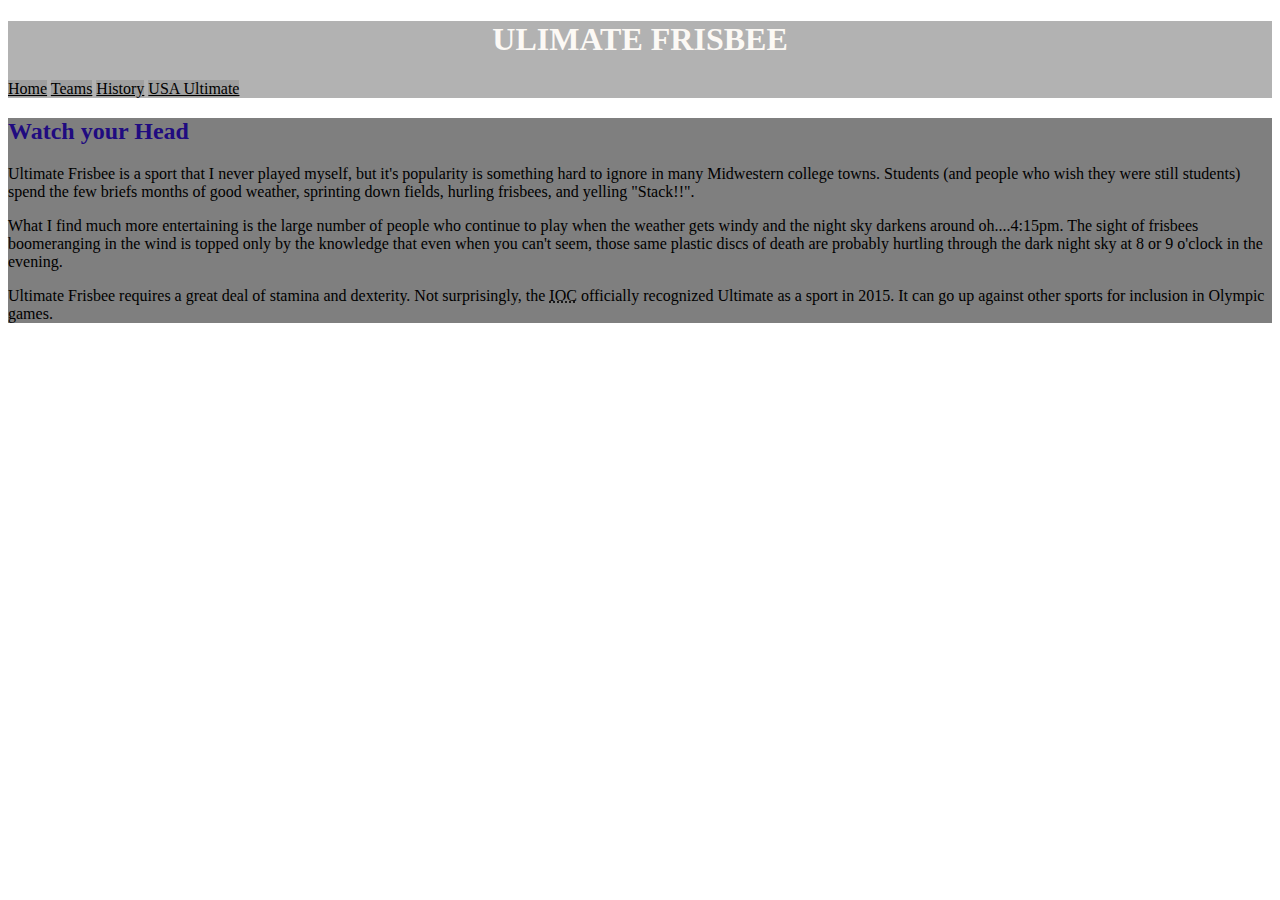
==== htmlFinalH/index.html @ edb8f908 "CSS course excersices done" ====
<!DOCTYPE html>
<html lang="en">
<head>
	<meta charset="UTF-8">
	<title>Ultimate Frisbee - Home</title>
	<link rel="stylesheet" href="css/hw1.css">
</head>
<body>
	<header>
		<h1>Ulimate Frisbee</h1>
		<nav>
			<a href="index.html" class = "active">Home</a>
			<a href="teams.html">Teams</a>
			<a href="history.html">History</a>
			<a href="http://www.usaultimate.org/index.html" target="_blank">USA Ultimate</a>
		</nav>
	</header>
		<main>
			<aside class = "left">
			<a href="https://commons.wikimedia.org/wiki/File%3AUltimate_Frisbee%2C_Jul_2009_-_17.jpg"><img src="https://upload.wikimedia.org/wikipedia/commons/5/5d/Ultimate_Frisbee%2C_Jul_2009_-_19.jpg" alt="Creative Common Ultimate Photo" title="By Ed Yourdon [CC BY-SA 2.0 (http://creativecommons.org/licenses/by-sa/2.0)], via Wikimedia Commons"/> </a>

			<a href="https://commons.wikimedia.org/wiki/File%3AUltimate_Frisbee_Colorado_Cup_2005.jpg"><img alt="Ultimate Frisbee Colorado Cup 2005" src="https://upload.wikimedia.org/wikipedia/commons/thumb/7/7d/Ultimate_Frisbee_Colorado_Cup_2005.jpg/512px-Ultimate_Frisbee_Colorado_Cup_2005.jpg"/></a>


			<a href="https://www.flickr.com/photos/paradisecoastie/15409853738/" title="Ultimate Frisbee"><img src="https://farm4.staticflickr.com/3948/15409853738_7dbfbfbac7_k.jpg"  alt="Ultimate Frisbee"></a>
		</aside>
			<section class = "right">
				<h2>Watch your Head </h2>
			<p>Ultimate Frisbee is a sport that I never played myself, but it's popularity is something hard to ignore in many Midwestern college towns.  Students (and people who wish they were still students) spend the few briefs months of good weather, sprinting down fields, hurling frisbees, and yelling "Stack!!".</p>
			<p>What I find much more entertaining is the large number of people who continue to play when the weather gets windy and the night sky darkens around oh....4:15pm.  The sight of frisbees boomeranging in the wind is topped only by the knowledge that even when you can't seem, those same plastic discs of death are probably hurtling through the dark night sky at 8 or 9 o'clock in the evening.
			</p>
			<p>Ultimate Frisbee requires a great deal of stamina and dexterity.  Not surprisingly, the <abbr title = "International Olympic Committee">IOC</abbr> officially recognized Ultimate as a sport in 2015.   It can go up against other sports for inclusion in  Olympic games.</p>
	</section>
</main>
</body>
</html>
---- htmlFinalH/css/hw1.css ----
aside{
    display: none;
}
header{
    background-color: #b2b2b2;
}
h1{
    text-align: center;
    color: #fcf9f5;
    text-transform: uppercase;
}
main{
    background-color: #7f7f7f;
}
h2{
    color:#200b80
}
a{
    color:black;
    background-color: #9f9f9f;
}
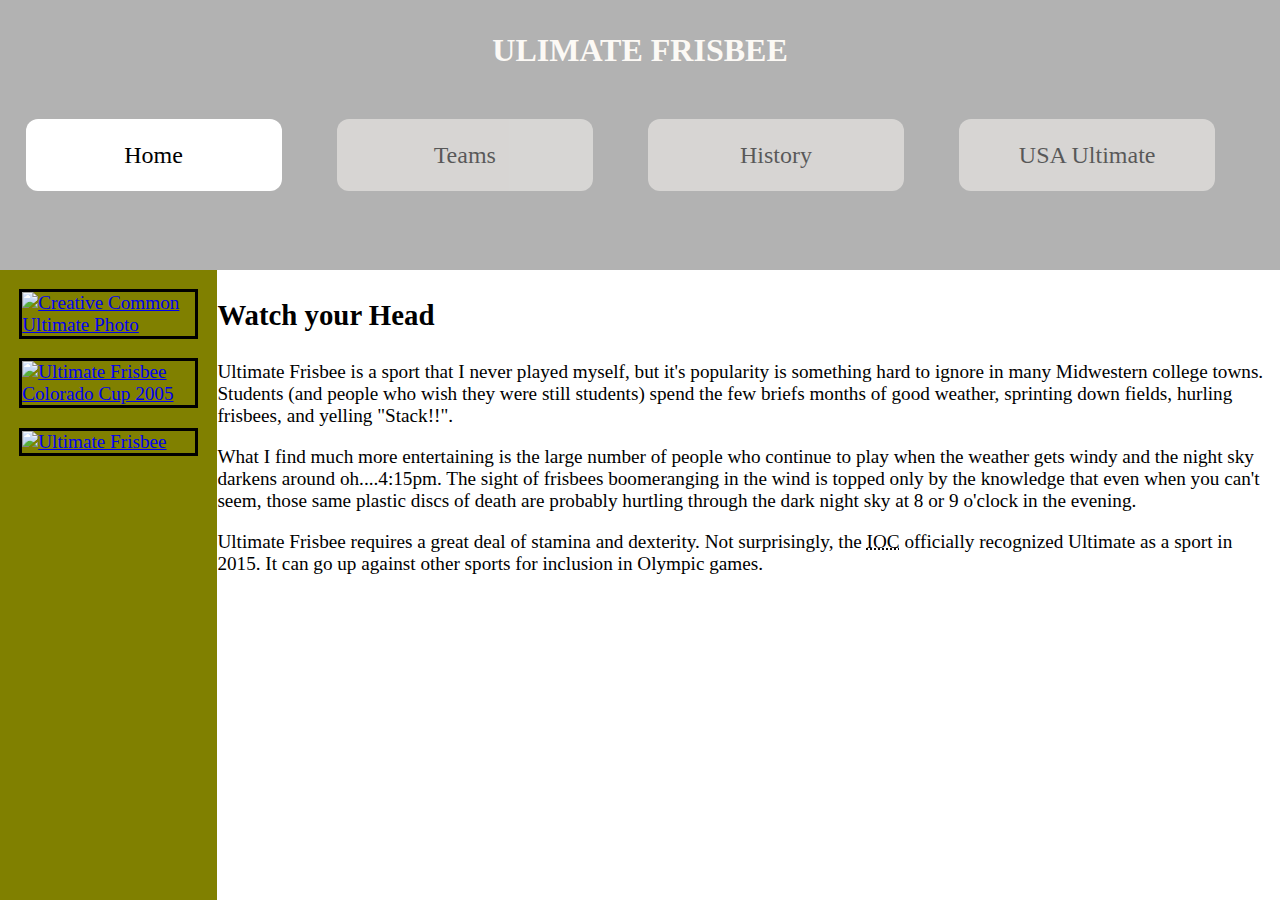
==== commit fa5693c3: "second homework done" ====
--- a/htmlFinalH/index.html
+++ b/htmlFinalH/index.html
@@ -17,20 +17,16 @@
 	</header>
 		<main>
 			<aside class = "left">
-			<a href="https://commons.wikimedia.org/wiki/File%3AUltimate_Frisbee%2C_Jul_2009_-_17.jpg"><img src="https://upload.wikimedia.org/wikipedia/commons/5/5d/Ultimate_Frisbee%2C_Jul_2009_-_19.jpg" alt="Creative Common Ultimate Photo" title="By Ed Yourdon [CC BY-SA 2.0 (http://creativecommons.org/licenses/by-sa/2.0)], via Wikimedia Commons"/> </a>
-
-			<a href="https://commons.wikimedia.org/wiki/File%3AUltimate_Frisbee_Colorado_Cup_2005.jpg"><img alt="Ultimate Frisbee Colorado Cup 2005" src="https://upload.wikimedia.org/wikipedia/commons/thumb/7/7d/Ultimate_Frisbee_Colorado_Cup_2005.jpg/512px-Ultimate_Frisbee_Colorado_Cup_2005.jpg"/></a>
-
-
-			<a href="https://www.flickr.com/photos/paradisecoastie/15409853738/" title="Ultimate Frisbee"><img src="https://farm4.staticflickr.com/3948/15409853738_7dbfbfbac7_k.jpg"  alt="Ultimate Frisbee"></a>
-		</aside>
+				<a href="https://commons.wikimedia.org/wiki/File%3AUltimate_Frisbee%2C_Jul_2009_-_17.jpg"><img src="https://upload.wikimedia.org/wikipedia/commons/5/5d/Ultimate_Frisbee%2C_Jul_2009_-_19.jpg" alt="Creative Common Ultimate Photo" title="By Ed Yourdon [CC BY-SA 2.0 (http://creativecommons.org/licenses/by-sa/2.0)], via Wikimedia Commons"/></a>
+				<a href="https://commons.wikimedia.org/wiki/File%3AUltimate_Frisbee_Colorado_Cup_2005.jpg"><img alt="Ultimate Frisbee Colorado Cup 2005" src="https://upload.wikimedia.org/wikipedia/commons/thumb/7/7d/Ultimate_Frisbee_Colorado_Cup_2005.jpg/512px-Ultimate_Frisbee_Colorado_Cup_2005.jpg"/></a>
+				<a href="https://www.flickr.com/photos/paradisecoastie/15409853738/" title="Ultimate Frisbee"><img src="https://farm4.staticflickr.com/3948/15409853738_7dbfbfbac7_k.jpg"  alt="Ultimate Frisbee"></a>
+			</aside>
 			<section class = "right">
 				<h2>Watch your Head </h2>
-			<p>Ultimate Frisbee is a sport that I never played myself, but it's popularity is something hard to ignore in many Midwestern college towns.  Students (and people who wish they were still students) spend the few briefs months of good weather, sprinting down fields, hurling frisbees, and yelling "Stack!!".</p>
-			<p>What I find much more entertaining is the large number of people who continue to play when the weather gets windy and the night sky darkens around oh....4:15pm.  The sight of frisbees boomeranging in the wind is topped only by the knowledge that even when you can't seem, those same plastic discs of death are probably hurtling through the dark night sky at 8 or 9 o'clock in the evening.
-			</p>
-			<p>Ultimate Frisbee requires a great deal of stamina and dexterity.  Not surprisingly, the <abbr title = "International Olympic Committee">IOC</abbr> officially recognized Ultimate as a sport in 2015.   It can go up against other sports for inclusion in  Olympic games.</p>
-	</section>
-</main>
+				<p>Ultimate Frisbee is a sport that I never played myself, but it's popularity is something hard to ignore in many Midwestern college towns.  Students (and people who wish they were still students) spend the few briefs months of good weather, sprinting down fields, hurling frisbees, and yelling "Stack!!".</p>
+				<p>What I find much more entertaining is the large number of people who continue to play when the weather gets windy and the night sky darkens around oh....4:15pm.  The sight of frisbees boomeranging in the wind is topped only by the knowledge that even when you can't seem, those same plastic discs of death are probably hurtling through the dark night sky at 8 or 9 o'clock in the evening.</p>
+				<p>Ultimate Frisbee requires a great deal of stamina and dexterity.  Not surprisingly, the <abbr title = "International Olympic Committee">IOC</abbr> officially recognized Ultimate as a sport in 2015.   It can go up against other sports for inclusion in  Olympic games.</p>
+			</section>
+		</main>
 </body>
 </html>--- a/htmlFinalH/css/hw1.css
+++ b/htmlFinalH/css/hw1.css
@@ -1,8 +1,33 @@
-aside{
-    display: none;
+*{
+    margin: 0%;
+    box-sizing: border-box;
+}
+html,body{
+    height: 100%;
+}
+.left{
+    float: left;
+    background-color:olive;
+    height:100%;
+}
+img{
+    display: block;
+    width: 179px;
+    border-style: solid;
+    border-color: black;
+    margin: 1em;
 }
 header{
     background-color: #b2b2b2;
+    background-image: url("/images/flywheel.jpg");
+    background-repeat: no-repeat;
+    background-size:cover;
+    padding-top: 2em;
+    height: 30%;
+}
+nav{
+    display: block;
+    margin: 2% auto;
 }
 h1{
     text-align: center;
@@ -10,12 +35,35 @@
     text-transform: uppercase;
 }
 main{
-    background-color: #7f7f7f;
+    height: 70%;
+    font-size: larger;
 }
 h2{
-    color:#200b80
+    color:black;
+    padding-top: 1em;
+    padding-bottom: 1em;
 }
-a{
+header a{
+    display: inline-block;
+    width: 20%;
+    height: 3em;
     color:black;
-    background-color: #9f9f9f;
-}+    background-color:#fcf9f5;
+    line-height: 3em;
+    text-align: center;
+    opacity: 50%;
+    text-decoration: none;
+    border-radius: .5em;
+    margin: 1em 2%;
+    font-size: x-large;
+}
+p{
+    padding-bottom: 1em;
+}
+.active{
+    background-color: white;
+    opacity: 1;
+}
+ul{
+    display: inline-block;
+}
